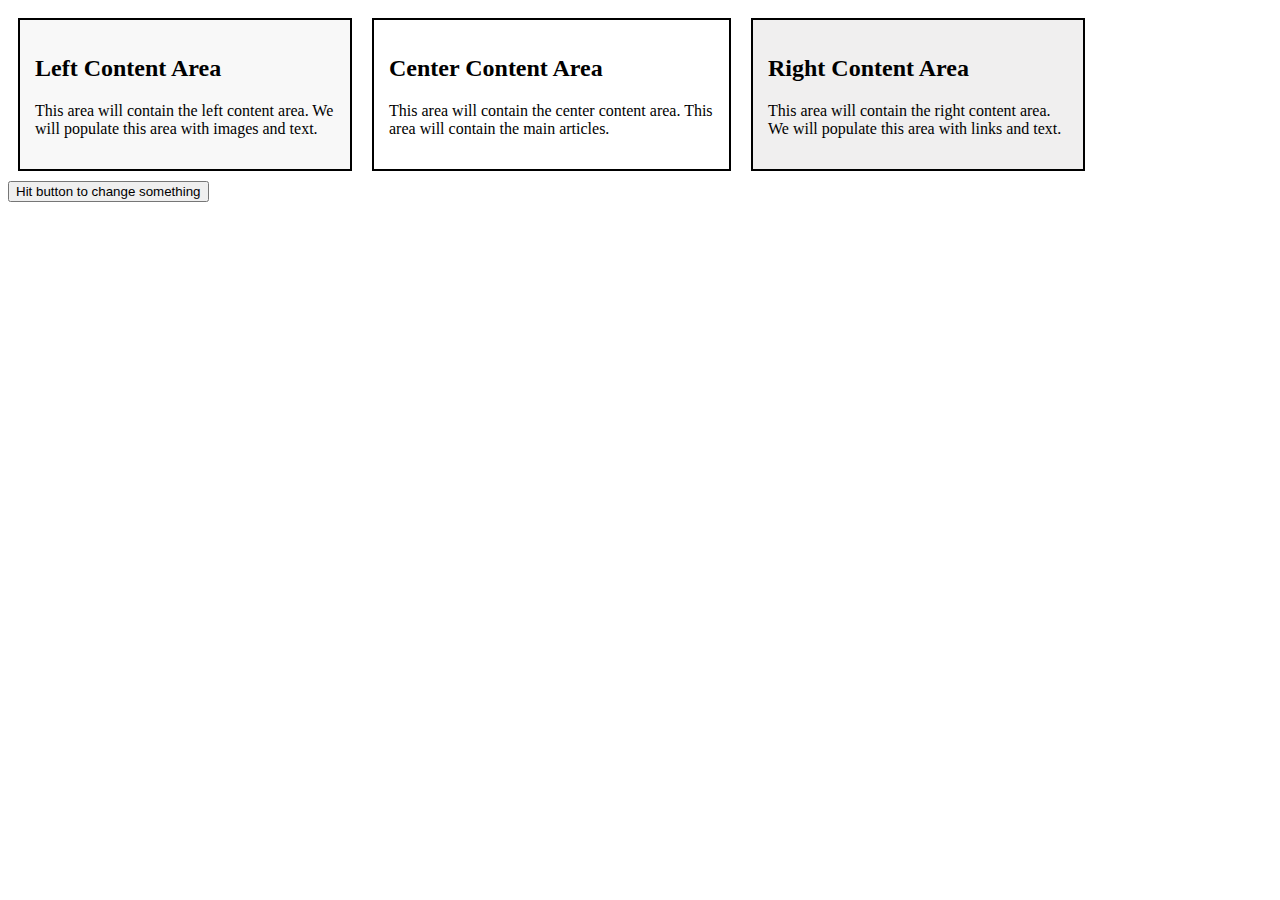
==== index.html @ f765e5b4 "added click and hide methods" ====
<!DOCTYPE html>
 
<html>
 
<head>
    <link type="text/css" rel="stylesheet" href="style.css">
 
</head>
 
<body>
 
 
 
 
               
        <div id="left">
                <h2>Left Content Area</h2>
                <p>This area will contain the left content area.  We will populate this area with images and text. </p>
        </div>
       
        <div id="center">
                <h2>Center Content Area</h2>
                <p>This area will contain the center content area.  This area will contain the main articles. </p>
        </div>
 
        <div id="right">
                <h2>Right Content Area</h2>
                <p>This area will contain the right content area. We will populate this area with links and text.</p>
               
        </div>
        <div id="test">
                <button> Hit button to change something</button>
               
        </div>
       
 
 
 <script src="jquery-3.2.1.js"></script>
 
    <script>
        
        $(document).ready(function(){
            $("button").click(function(){
                //$("#right").hide(); // hide the right section
                //$("div:first").hide(); //hide the first div element
                //$("div:not(#test)").hide(); // hide all the div except test
                //$("#left p:first").hide(); //hide the first paragraph of left div
                //$("div:even").hide(); // hide even no of div elements
                //$("p").html("<p>My content<p>"); //all the paragrapghs are changed as my content
                //$("p").text("My Content"); // all the paragrapgh contents are changed as my content
                
            });
        
        });
        
    </script>
     
</body>
</html>
---- style.css ----
#left {
        width: 300px;
        float: left;
        padding: 15px;
        margin: 10px;
        background: #f8f8f8;
        border: solid 2px black;
       
}
 
#center {
        width: 325px;
        float: left;
        padding: 15px;
        margin: 10px;
        border: solid 2px black;
       
}
 
#right {
        width: 300px;
        padding: 15px;
        margin: 10px;
        float: left;
        background: #f0efef;
        border: solid 2px black;
       
}
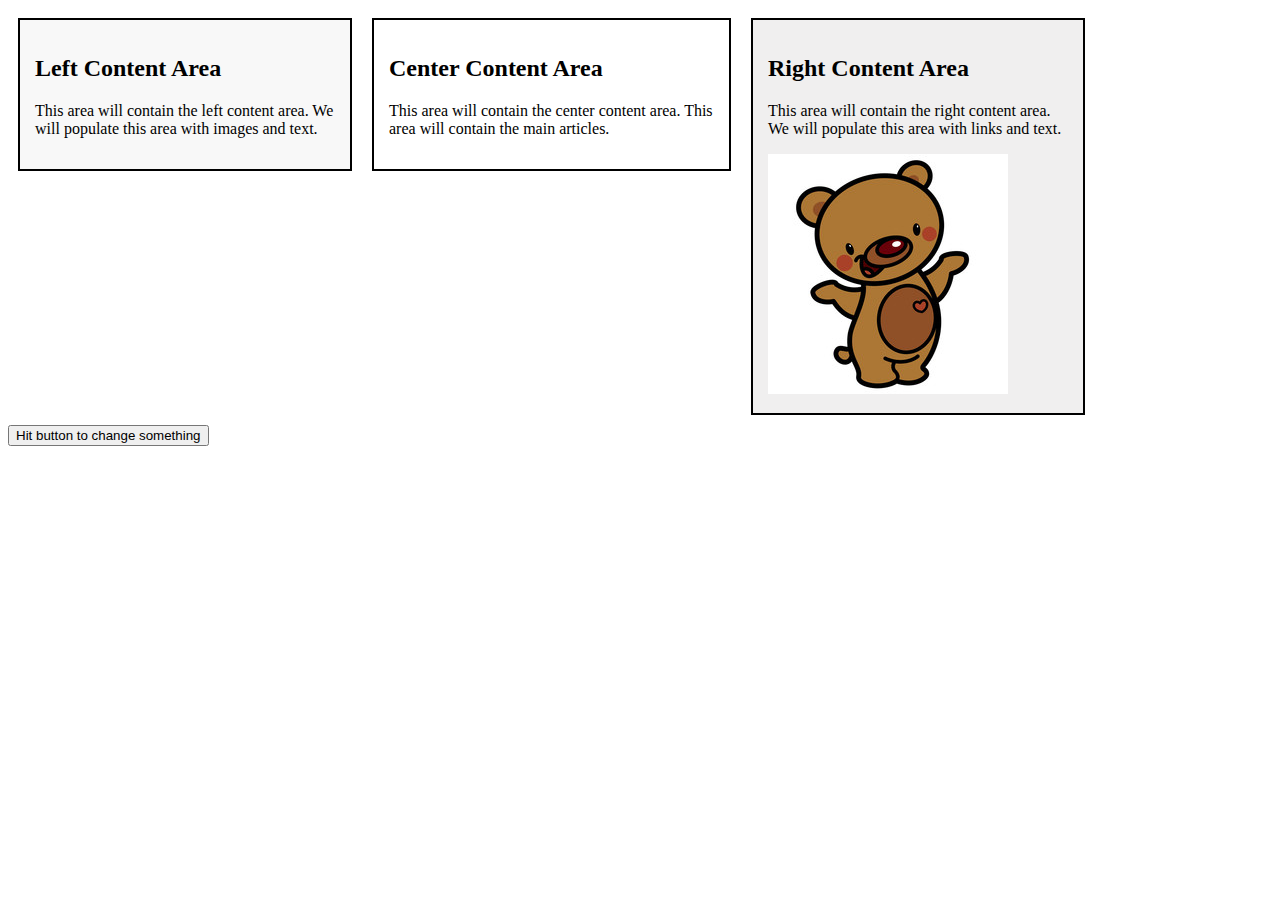
==== commit da6601d6: "added mouse over and hover functions" ====
--- a/index.html
+++ b/index.html
@@ -8,11 +8,7 @@
 </head>
  
 <body>
- 
- 
- 
- 
-               
+         
         <div id="left">
                 <h2>Left Content Area</h2>
                 <p>This area will contain the left content area.  We will populate this area with images and text. </p>
@@ -26,21 +22,20 @@
         <div id="right">
                 <h2>Right Content Area</h2>
                 <p>This area will contain the right content area. We will populate this area with links and text.</p>
+                <img src = "bear2.jpg">
                
         </div>
         <div id="test">
                 <button> Hit button to change something</button>
                
         </div>
-       
- 
  
  <script src="jquery-3.2.1.js"></script>
  
     <script>
         
         $(document).ready(function(){
-            $("button").click(function(){
+            /*$("button").click(function(){
                 //$("#right").hide(); // hide the right section
                 //$("div:first").hide(); //hide the first div element
                 //$("div:not(#test)").hide(); // hide all the div except test
@@ -48,7 +43,34 @@
                 //$("div:even").hide(); // hide even no of div elements
                 //$("p").html("<p>My content<p>"); //all the paragrapghs are changed as my content
                 //$("p").text("My Content"); // all the paragrapgh contents are changed as my content
+                //$("#left").css("color","red").css("border","solid 2px blue"); // change the css of left content
+                //$("p:last").addClass("para"); // add para css style to last paragrapgh
+                //$("p:first").toggleClass("para"); // on and off feature
+                //$("#right").fadeIn(1000) // appear the element in defined time
+                //$("#right").fadeOut(1000) // disapper the element in defined time
+                //$("#right").fadeTo(1000,0.5); // appear the element in defined time with defined capacity
+                //$("#right").fadeToggle(1000);// on and off the element in defined time
+                //$("#right").append("<h2>this is header element</h2>"); // append the html content as last part of the div element
+                //$("#right").prepend("<h2>this is header element</h2>"); // append the html content as first part of the defined div element
+                //$("#right").after("<h2>this is header element</h2>");// append the html element after the defined div (not as part of it)
+                //$("#right").before("<h2>this is header element</h2>");// append the html element before the defined div (not as part of it)
+                //$("#right p").replaceWith("<p>replace paragraph </p>"); //replace the defined content with new content
+                //$("#right").remove();//remove the defined section
+                //$("img").attr("src", "bear1.jpg"); //add images to the page
                 
+            });*/
+            
+            /*$('button').mouseover(function(){
+                $("#right p").text("mouse over worked");
+            
+            });*/
+            
+            $("img").hover(function(){
+                $("div").css("background-color", "yellow");
+            
+            },
+             function(){
+                 $("div").css("background-color", "red");
             });
         
         });
--- a/style.css
+++ b/style.css
@@ -25,4 +25,10 @@
         background: #f0efef;
         border: solid 2px black;
        
+}
+
+.para{
+        color: blue;
+        background-color: yellow;
+               
 }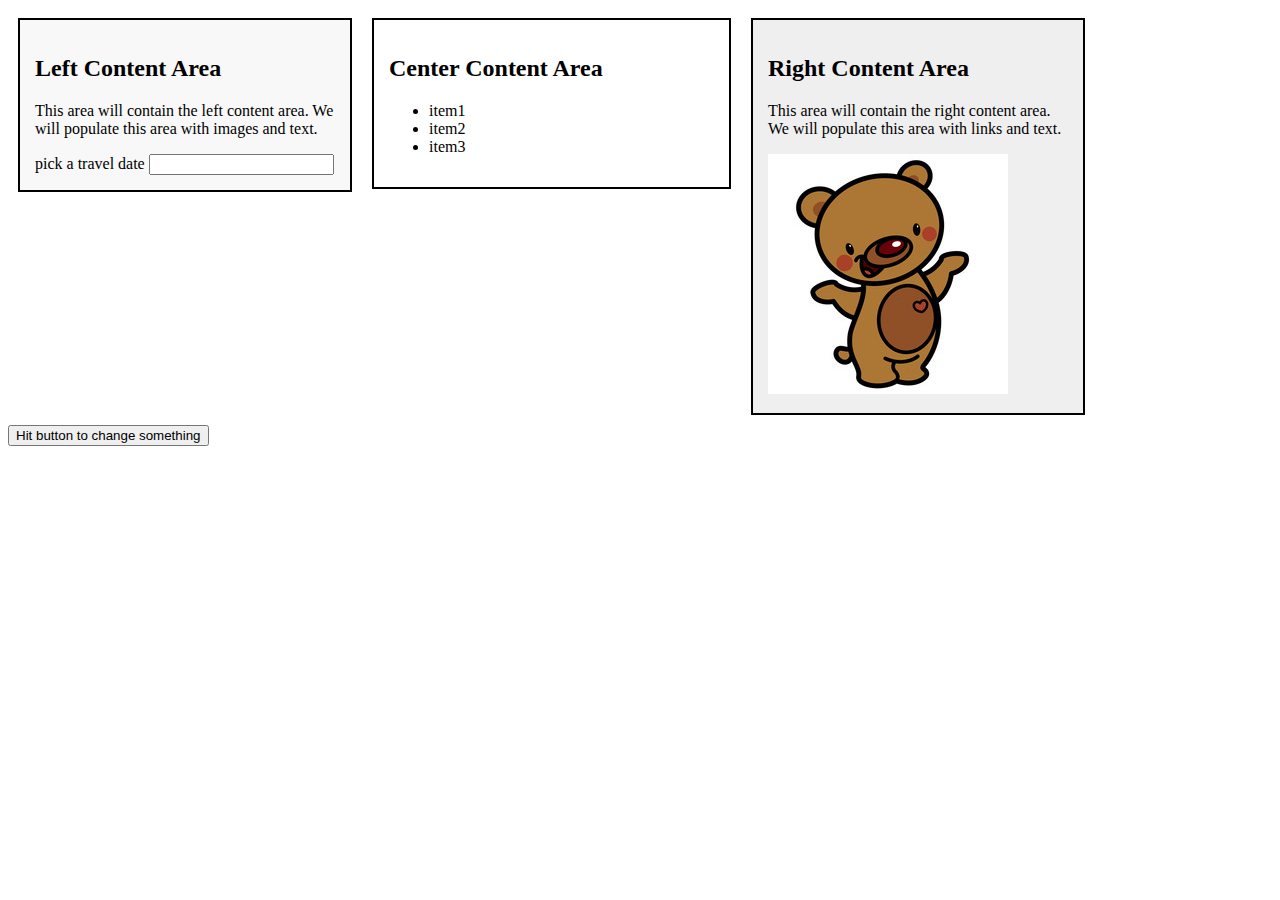
==== commit e94d8021: "added jquery ui" ====
--- a/index.html
+++ b/index.html
@@ -4,25 +4,32 @@
  
 <head>
     <link type="text/css" rel="stylesheet" href="style.css">
- 
+    <link type="text/css" rel="stylesheet" href="jqueryui/jquery-ui.css">
+    <link type="text/css" rel="stylesheet" href="jqueryui/jquery-ui.structure.css">
+    <link type="text/css" rel="stylesheet" href="jqueryui/jquery-ui.theme.css">
 </head>
- 
 <body>
          
         <div id="left">
                 <h2>Left Content Area</h2>
                 <p>This area will contain the left content area.  We will populate this area with images and text. </p>
+                pick a travel date <input type = "text" id = "pickdate">
         </div>
        
         <div id="center">
                 <h2>Center Content Area</h2>
-                <p>This area will contain the center content area.  This area will contain the main articles. </p>
+               <!-- <p>This area will contain the center content area.  This area will contain the main articles. </p> -->
+                <ul>
+                    <li> item1 </li>
+                    <li> item2 </li>
+                    <li> item3 </li>
+                 </ul>
         </div>
  
         <div id="right">
                 <h2>Right Content Area</h2>
                 <p>This area will contain the right content area. We will populate this area with links and text.</p>
-                <img src = "bear2.jpg">
+                <img src = "bear2.jpg" title = "Teddy bear">
                
         </div>
         <div id="test">
@@ -31,11 +38,12 @@
         </div>
  
  <script src="jquery-3.2.1.js"></script>
+ <script src="jqueryui/jquery-ui.js"></script>
  
     <script>
         
         $(document).ready(function(){
-            /*$("button").click(function(){
+            $("button").click(function(){
                 //$("#right").hide(); // hide the right section
                 //$("div:first").hide(); //hide the first div element
                 //$("div:not(#test)").hide(); // hide all the div except test
@@ -58,22 +66,36 @@
                 //$("#right").remove();//remove the defined section
                 //$("img").attr("src", "bear1.jpg"); //add images to the page
                 
-            });*/
+                $("li").each(function(){
+                    $(this).html("<p> this para </p>")
+                
+                });
+                
+            });
+            
+            $("#pickdate").datepicker();
+            $("img").tooltip();
             
             /*$('button').mouseover(function(){
                 $("#right p").text("mouse over worked");
             
             });*/
             
-            $("img").hover(function(){
+            /*$("img").hover(function(){
                 $("div").css("background-color", "yellow");
             
             },
              function(){
                  $("div").css("background-color", "red");
-            });
+            });*/
+            
+            
         
         });
+        /*$("img").load(function(){
+            alert("alert message");
+        
+        });*/
         
     </script>
      
